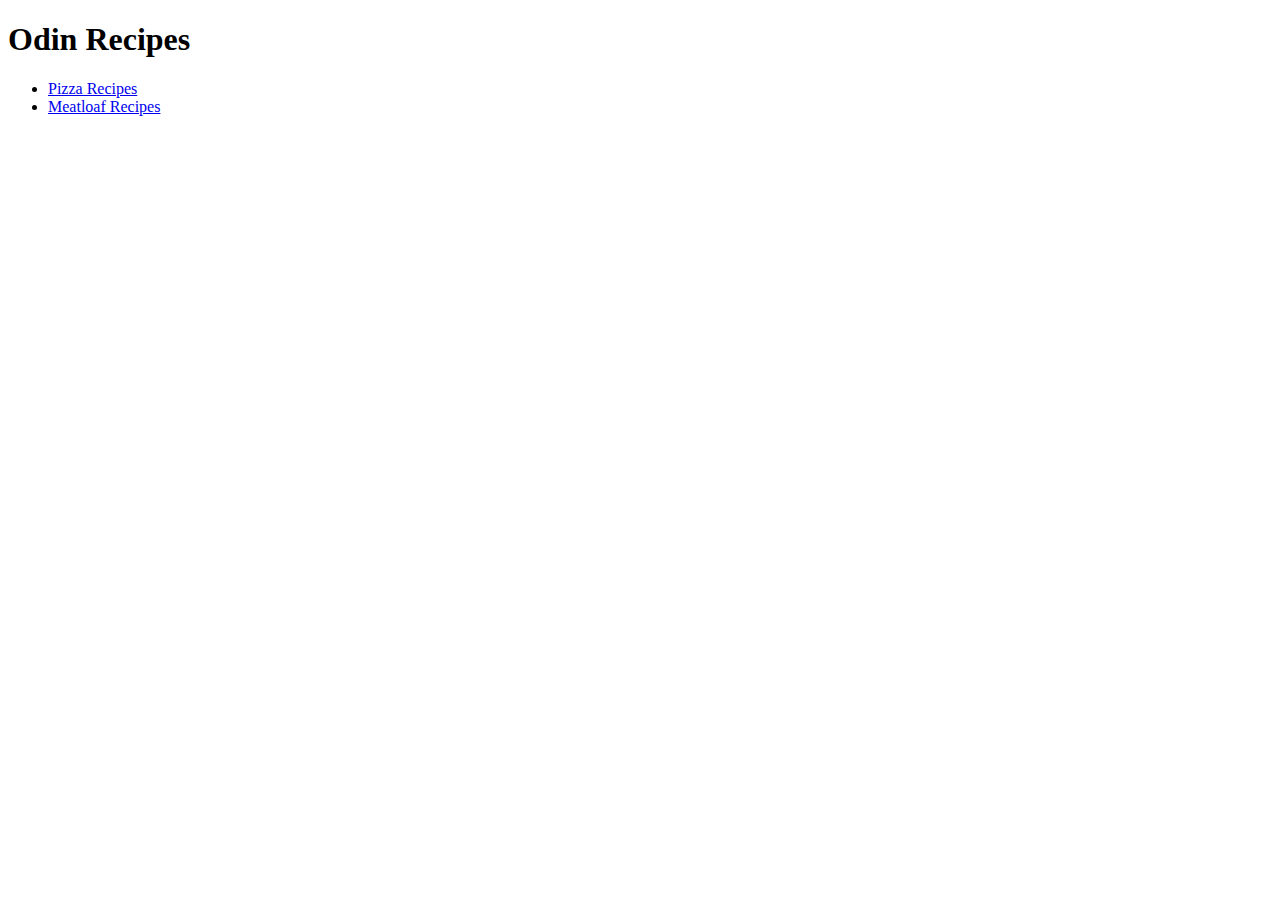
==== index.html @ db2dca85 "Add meatloaf recipes and add link in index file" ====
<!DOCTYPE html>
<html lang="en">
  <head>
    <meta charset="UTF-8" />
    <meta http-equiv="X-UA-Compatible" content="IE=edge" />
    <meta name="viewport" content="width=device-width, initial-scale=1.0" />
    <title>Recipes</title>
  </head>
  <body>
    <h1>Odin Recipes</h1>
    <ul>
      <li><a href="./recipes/pizza.html">Pizza Recipes</a></li>
      <li><a href="./recipes/meatloaf.html">Meatloaf Recipes</a></li>
    </ul>
  </body>
</html>
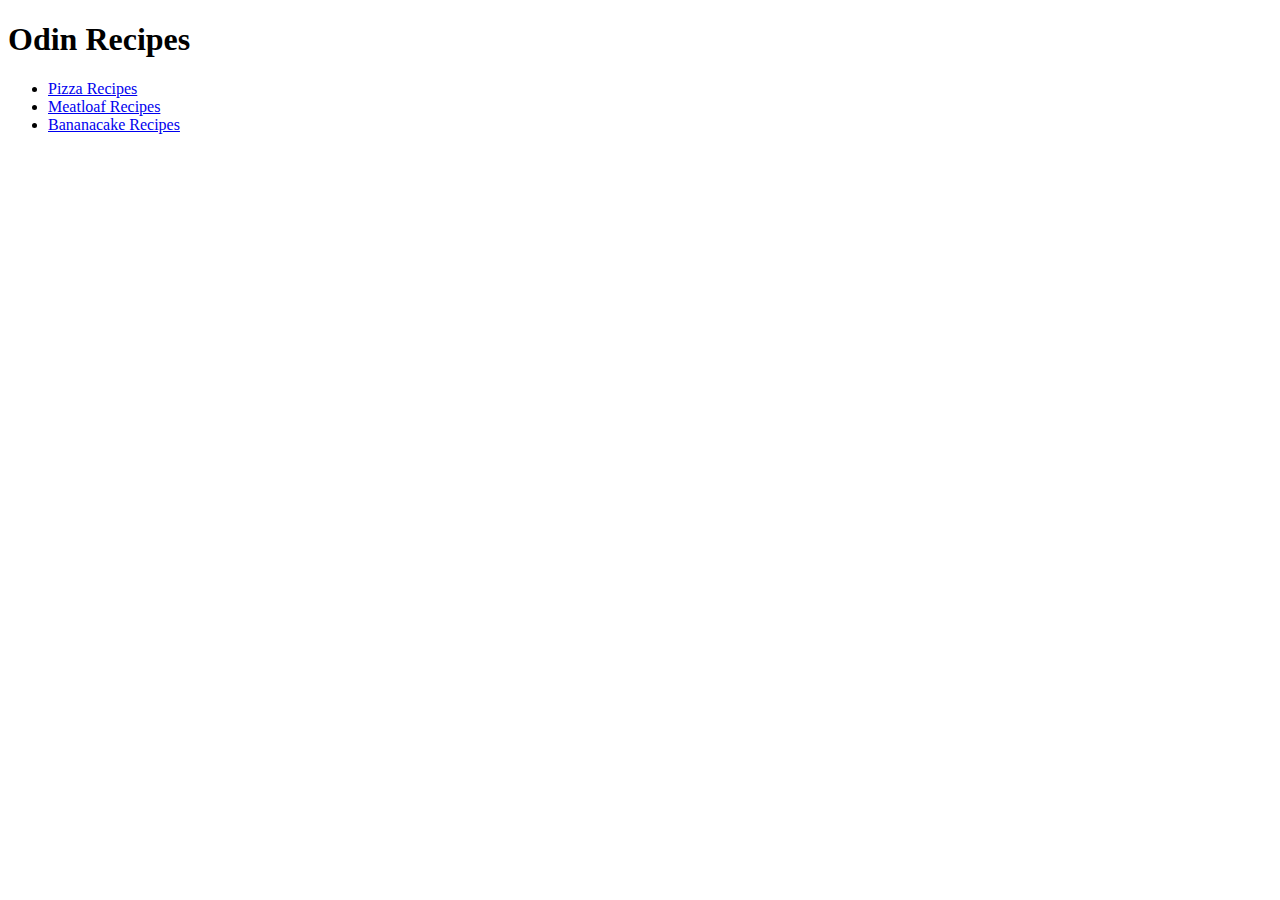
==== commit 2f61127d: "Add bananacake recipes and link in index file" ====
--- a/index.html
+++ b/index.html
@@ -11,6 +11,7 @@
     <ul>
       <li><a href="./recipes/pizza.html">Pizza Recipes</a></li>
       <li><a href="./recipes/meatloaf.html">Meatloaf Recipes</a></li>
+      <li><a href="./recipes/bananacake.html">Bananacake Recipes</a></li>
     </ul>
   </body>
 </html>
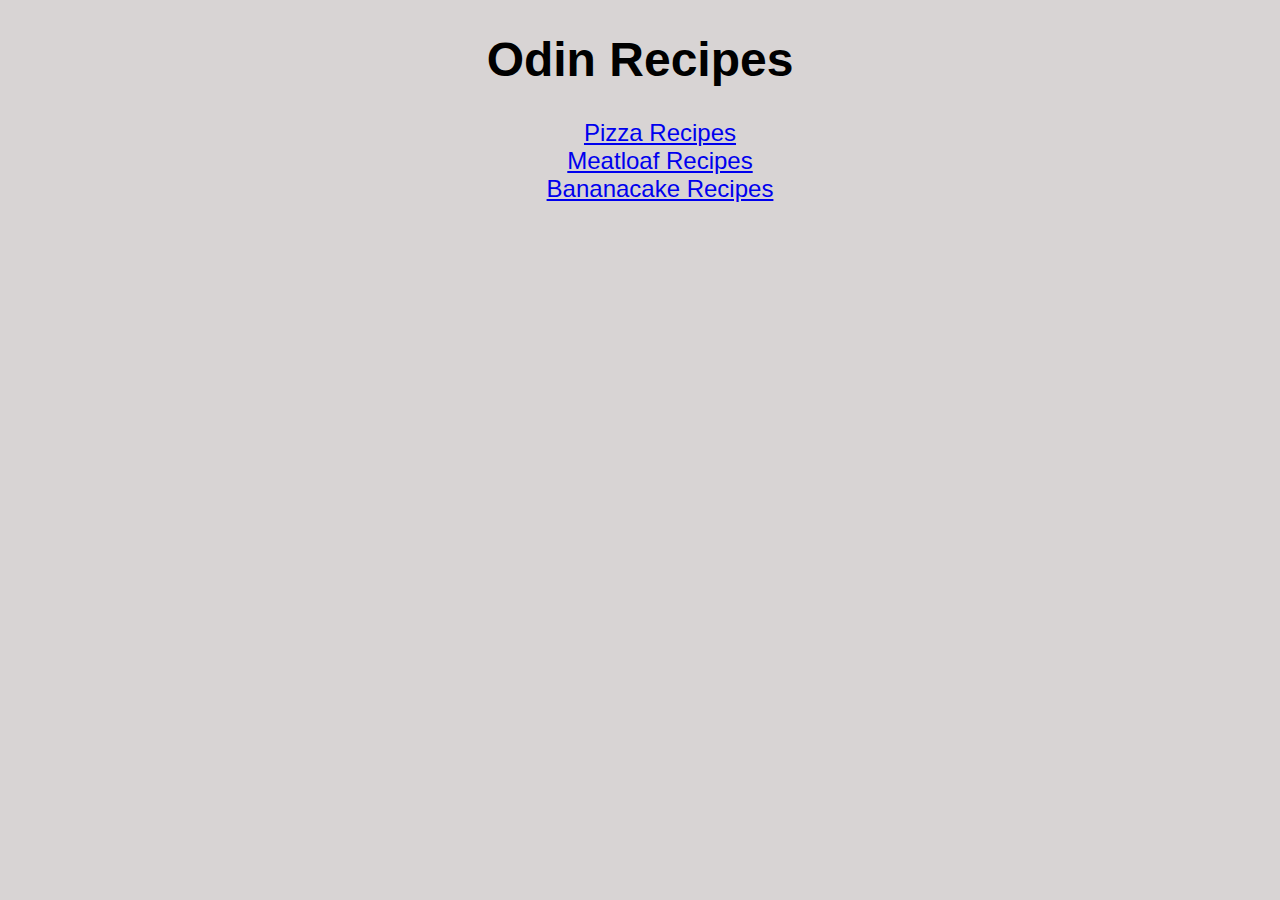
==== commit d3567ab8: "Add very  basic CSS styling" ====
--- a/index.html
+++ b/index.html
@@ -4,6 +4,7 @@
     <meta charset="UTF-8" />
     <meta http-equiv="X-UA-Compatible" content="IE=edge" />
     <meta name="viewport" content="width=device-width, initial-scale=1.0" />
+    <link rel="stylesheet" href="style.css" />
     <title>Recipes</title>
   </head>
   <body>
--- a/style.css
+++ b/style.css
@@ -0,0 +1,22 @@
+body {
+    background-color:rgba(214, 210, 210, 0.962);
+    font-size: 24px;
+    font-family: 'Segoe UI', Tahoma, Geneva, Verdana, sans-serif;
+    text-align: center;
+}
+img {
+    height: auto;
+    width: 400px;
+}
+.ingredients {
+    font-size: 18px;
+}
+.steps {
+    font-size: 18px;
+}
+ul {
+    list-style-type: none;
+}
+ol {
+    list-style-type: none;
+}